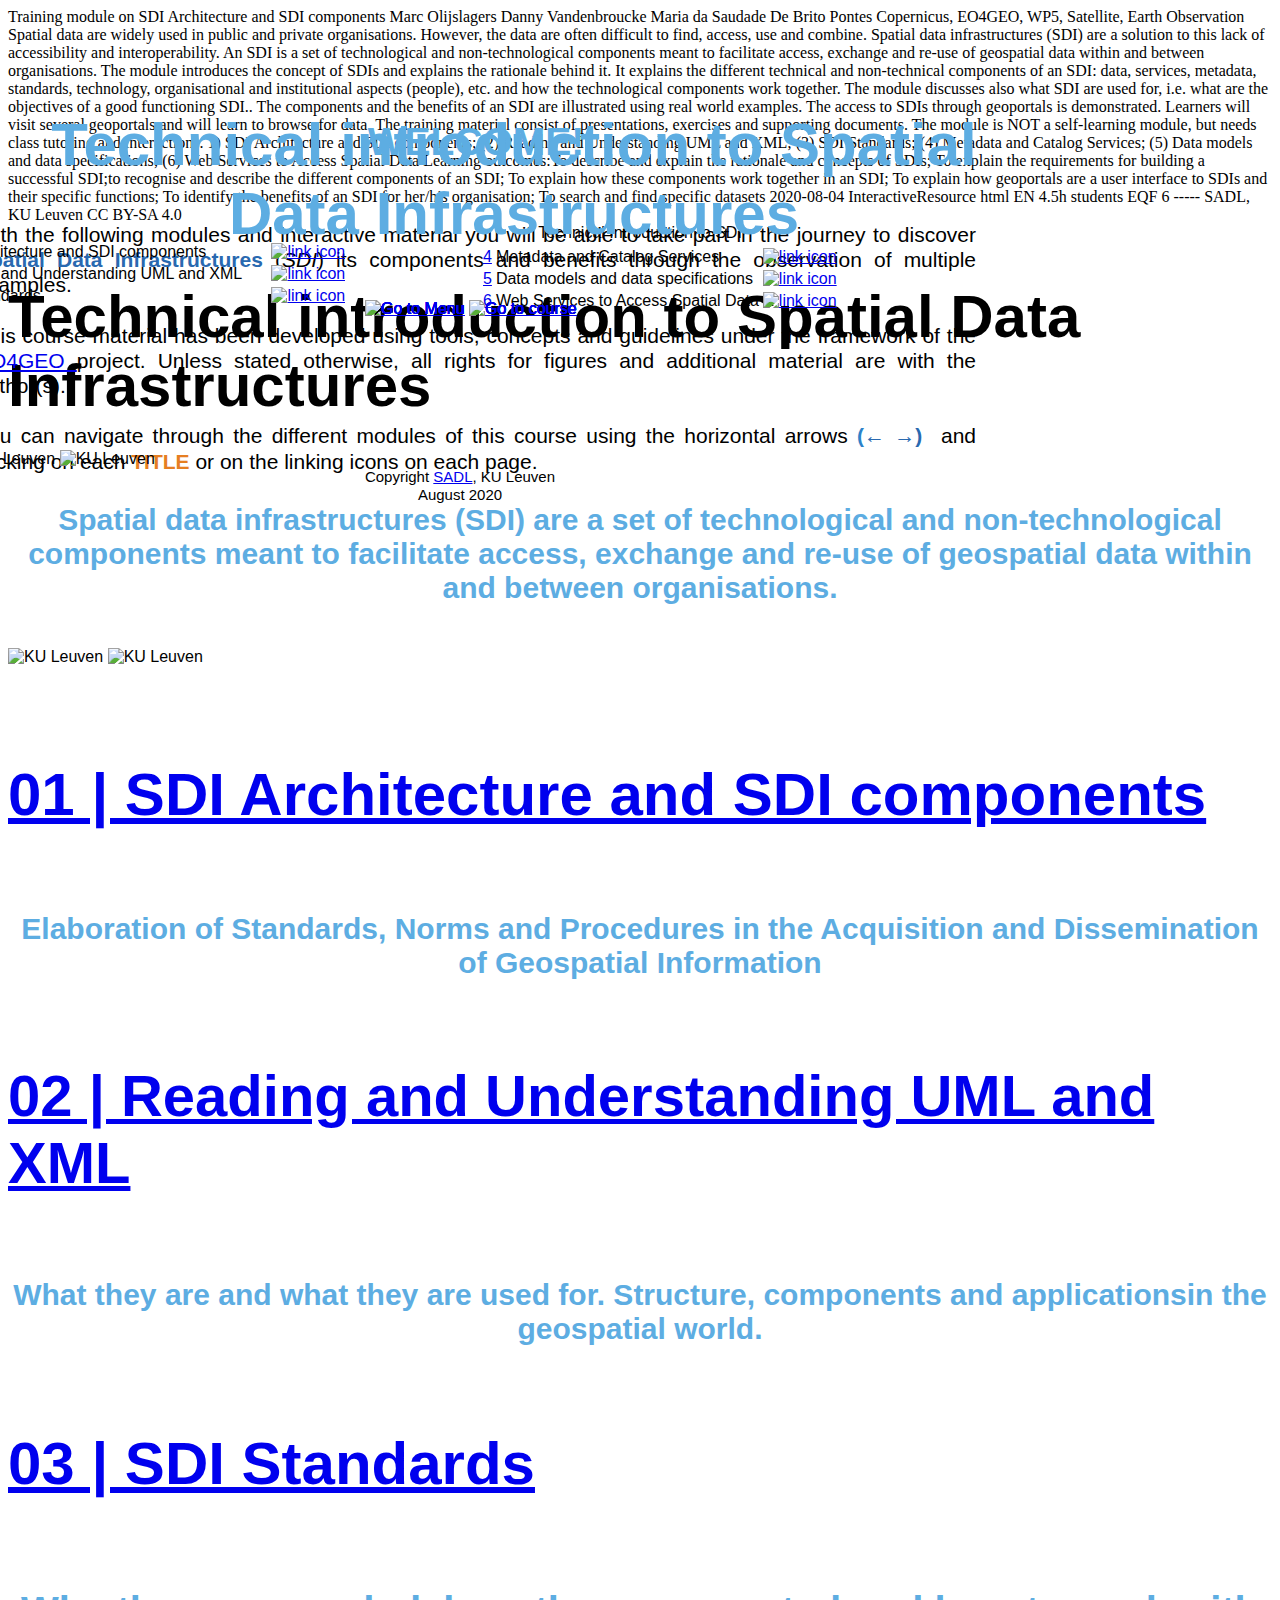
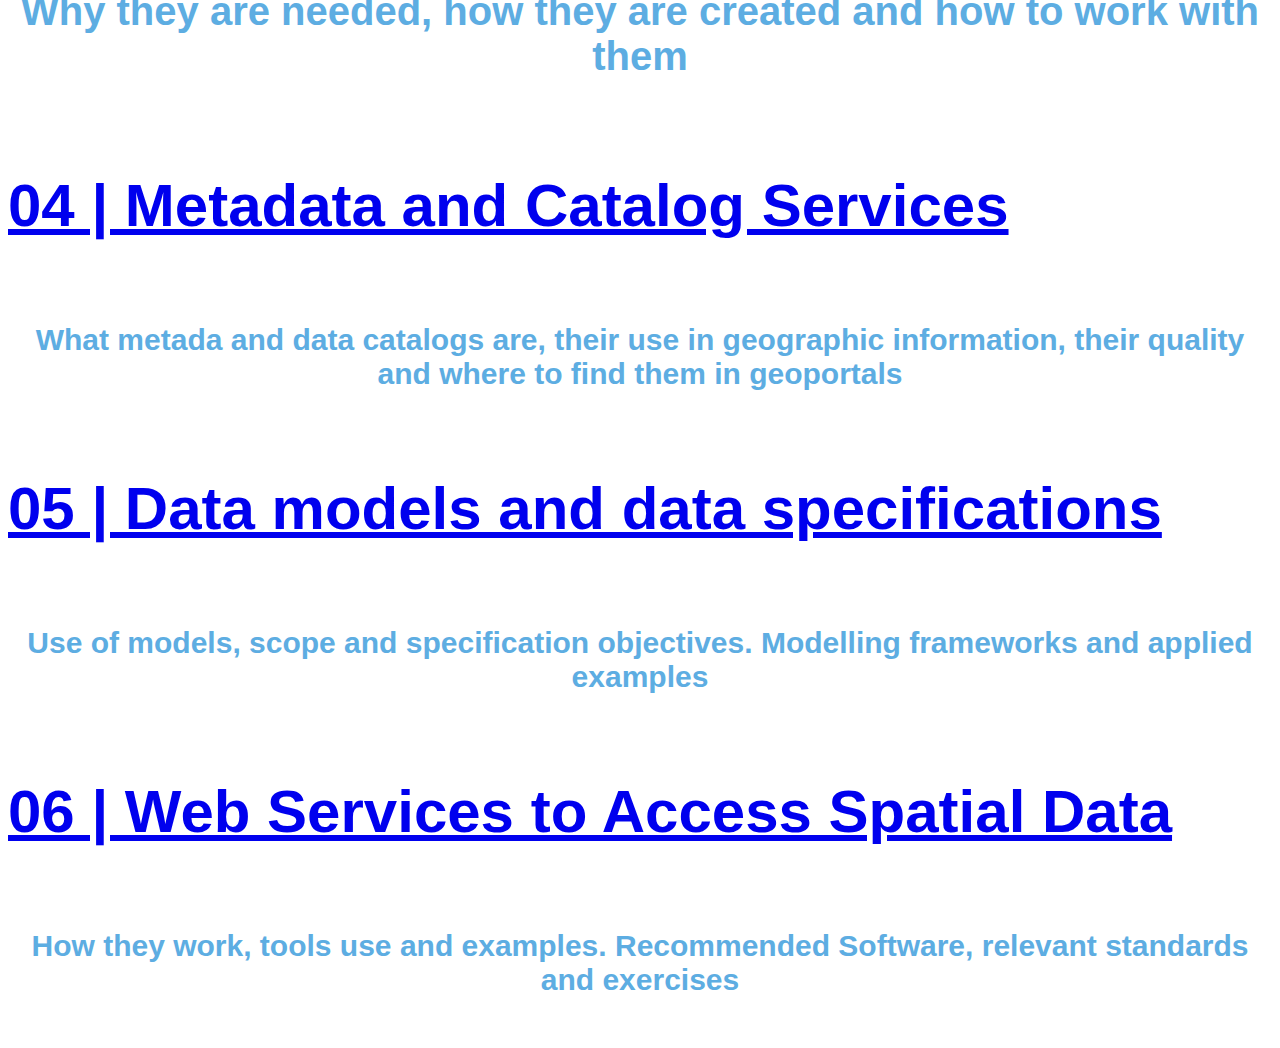
==== index.html @ d1766a46 "Update index.html" ====
<!-- 	Template Authors: Stefan Lang, Eva Missoni - PLUS 
		Template Creation Date: March-June 2020 
		
		IMPORTANT NOTICES FOR USERS/AUTHORS: 
		SECTIONS TO BE EDITED BY AUTHORS ARE INDICATED AS FOLLOWS:  <!-- AUTHORS: DEFINE ... --> 
<!--	THE COMMANDS <section> and </section>  EMBRACE THE CONTENT FOR EACH SINGLE SLIDE.
		ALTERNATIVELY, YOU CAN USE MARKDOWN NOTATION TO CREATE YOUR SLIDES. More information: https://github.com/webpro/reveal-md 
		-->
		
		
<!doctype html>
<html prefix="eo4geo: http://bok.eo4geo.eu/" prefix="dc: http://purl.org/dc/terms/" lang="en" >

	<head>
		<meta charset="utf-8">
		 
		<title>Technical Introduction to Spatial Data Infrastructures (SDI)</title>
		<span property="dc:title">Training module on SDI Architecture and SDI components </span>
		<span property="dc:creator">Marc Olijslagers</span>
		<span property="dc:creator">Danny Vandenbroucke</span>
		<span property="dc:creator">Maria da Saudade De Brito Pontes</span>
		<span property="dc:subject">Copernicus, EO4GEO, WP5, Satellite, Earth Observation </span>
		<span property="dc:abstract">
			Spatial data are widely used in public and private organisations. However, the data are often difficult to find, access, use and combine. Spatial data infrastructures (SDI) are a solution to this lack of accessibility and interoperability. An SDI is a set of technological and non-technological components meant to facilitate access, exchange and re-use of geospatial data within and between organisations.
			The module introduces the concept of SDIs and explains the rationale behind it. It explains the  different technical and non-technical components of an SDI: data, services, metadata, standards, technology, organisational and institutional aspects (people), etc. and how the technological components work together. The module discusses also what SDI are used for, i.e. what are the objectives of a good functioning SDI.. The components and the benefits of an SDI are illustrated using real world examples. The access to SDIs through geoportals is demonstrated. Learners will visit several geoportals and will learn to browse for data.
			The training material consist of presentations, exercises and supporting documents. The module is NOT a self-learning module, but needs class tutoring and interactions. </span>
		<span property="dc:tableOfContents">1) SDI Architecture and SDI components; (2) Reading and Understanding UML and XML; (3) SDI Standards; (4) Metadata and Catalog Services; (5) Data models and data specifications; (6) Web Services to Access Spatial Data </span>
		<span property="dc:description">Learning outcomes:To describe and explain the rationale and concepts of SDIs; To explain the requirements for building a successful SDI;to recognise and describe the different components of an SDI; To explain how these components work together in an SDI; To explain how geoportals are a user interface to SDIs and their specific functions; To identify the benefits of an SDI for her/his organisation; To search and find specific datasets </span>
		<span property="dc:contributor"> </span>
		<span property="dc:created">2020-08-04</span>
		<span property="dc:type">InteractiveResource</span>
		<span property="dc:format">html</span>
		<span property="dc:language">EN</span>
		<span property="dc:SizeOrDuration">4.5h</span>
		<span property="dc:audience">students</span>
		<span property="dc:educationLevel">EQF 6</span>
		<span property="dc:source">-----</span>
		<span property="dc:rightsHolder">SADL, KU Leuven</span>
		<span property="dc:license">CC BY-SA 4.0</span>
		
		<meta property="dc:relation" content="eo4geo:TA7-5-1" />
		<meta property="dc:relation" content="eo4geo:TA7-5-2" />
		<meta property="dc:relation" content="eo4geo:GS3" />
		<meta property="dc:relation" content="eo4geo:DM1" />
		<meta property="dc:relation" content="eo4geo:DM1-7" />
		<meta property="dc:relation" content="eo4geo:DM1-8" />
		<meta property="dc:relation" content="eo4geo:DM2" />
		<meta property="dc:relation" content="eo4geo:WB1" />
		<meta property="dc:relation" content="eo4geo:WB1-1" />
		<meta property="dc:relation" content="eo4geo:OI3b" />
		<meta property="dc:relation" content="eo4geo:OI4-1" />
		
		<link rel="stylesheet" href="internal_restricted/v1.0/css/reveal.css">
		<!-- CHOOSE BETWEEN 2 EO4GEO TEMPLATE THEMES:-->
		<link rel="stylesheet" href="internal_restricted/v1.0/css/theme/eo4geo.css" id="theme"> <!-- white background design --> 
		<!--link rel="stylesheet" href="internal_restricted/v1.0/plugin/markdown/css/theme/simplemenu.css"><!-- anthrazit background design --> 
		<!-- EO4GEO FONT ROBOTO SLAB -->
		<link href='https://fonts.googleapis.com/css?family=Roboto Slab' rel='stylesheet'> 
		<link rel="stylesheet" href="partnerLogo.css" id="theme"> 
		<link rel="stylesheet" href="customer_content/css/eo4geo_override.css" id="theme">

    <base target="_blank"> <!-- All links in the presentation are opened in a seperate tab"-->
 
	</head>

	<body>
		  
		<div class="reveal" >
		
			 <!-- FORMATTING FOR HEADER -->
			
					
				 <div class = "eo4geologo" style="width: 11%;height : 11%" ></div>	
			
				 <div class = "partnerlogo" style="width: 15%;height : 11%" ></div>		
				 <div  class = "presentation_title" style=" text-align: center " > Technical Introduction to SDI 
				</div>	<!--The title of the presentation appears on each slide-->
				 

			<!-- AUTHORS: DEFINE METADATA FOR WHOLE SLIDESET HERE: (Dublin Core Metadata format, complemented by BoK-Concepts) >
				@prefix dc: <http://purl.org/dc/terms/>.
				@prefix eo4geo: <http://bok.eo4geo.eu/>.
				<>  	dc:title "Training module on SDI Architecture and SDI components";
					dc:creator "-----";
					dc:subject "Copernicus, EO4GEO, WP5, Satellite, Earth Observation";
					dc:abstract "Spatial data are widely used in public and private organisations. However, the data are often difficult to find, access, use and combine. Spatial data infrastructures (SDI) are a solution to this lack of accessibility and interoperability. An SDI is a set of technological and non-technological components meant to facilitate access, exchange and re-use of geospatial data within and between organisations.
					The module introduces the concept of SDIs and explains the rationale behind it. It explains the  different technical and non-technical components of an SDI: data, services, metadata, standards, technology, organisational and institutional aspects (people), etc. and how the technological components work together. The module discusses also what SDI are used for, i.e. what are the objectives of a good functioning SDI.. The components and the benefits of an SDI are illustrated using real world examples. The access to SDIs through geoportals is demonstrated. Learners will visit several geoportals and will learn to browse for data.
					The training material consist of presentations, exercises and supporting documents. The module is NOT a self-learning module, but needs class tutoring and interactions.";
					dc:tableOfContents "(1) Geospatial data and their widespread use; (2) What is a Spatial Data Infrastructure and what is it used for?; (3) 3.	A typical architecture of an SDI: different tiers; (4) What is required to build an SDI; (5) What are the 5 key components of an SDI, a short description of each component and how they work together; (6) Examples of SDIs and how to access them through a geoportal ; (7) Exercises: search for datasets and explore their characteristics (through the metadata);";
					dc:description "Learning outcomes:To describe and explain the rationale and concepts of SDIs; To explain the requirements for building a successful SDI;to recognise and describe the different components of an SDI; To explain how these components work together in an SDI; To explain how geoportals are a user interface to SDIs and their specific functions; To identify the benefits of an SDI for her/his organisation; To search and find specific datasets";
					dc:contributor "------";
					dc:created "2020-08-04";
					dc:type "InteractiveResource";
					dc:format "html";
					dc:language "EN"; 
					dc:SizeOrDuration "4.5h"
					dc:audience "students";
					dc:educationLevel "EQF 6";
					dc:source "-----"";
					dc:rightsHolder "SADL, KU Leuven";
					dc:license "CC BY-SA 4.0";
					dc:relation eo4geo:TA7-5-1;
					dc:relation eo4geo:TA7-5-2;
					dc:relation eo4geo:GS3 .	
								-->


			<div class="slides">
				
			
			<section >
					
					<h1 style="font-size:60px">Technical introduction to Spatial Data Infrastructures </h1><br>
					<h2 style="font-size:30px"> Spatial  data  infrastructures (SDI) are a set of technological and non-technological components meant to facilitate access, exchange and re-use of geospatial data within and between organisations.</h2><br> 
					<img width="300" height="100" data-src="https://eo4geo.sbg.ac.at/KULeuven/resources/template_WhatCopernicus/KULEUVEN_SADL_CMYK_LOGO.png" alt="KU Leuven" align=center-left>
					<img width="100" height="100" data-src="https://eo4geo.sbg.ac.at/KULeuven/resources/template_WhatCopernicus/logo_versie3.bmp" alt="KU Leuven" align=center-right>

			</section>
				

			<section>
				
				<div class="ppt-txt" style="position: absolute; top: 80px; left: -40px; height: 400px; width: 1000px">
				<h2>WELCOME! </h2> 
						<p style="font-size:21px; text-align:justify;"><br>With the following modules and interactive material you will be able to take part in the journey to discover  <strong><span style="color: rgb(41, 105, 176);">Spatial Data Infrastructures</span></strong> (<em>SDI</em>) its components and benefits through the observation of multiple examples.<br><br>
						This course material has been developed using tools, concepts and guidelines under the framework of the <a href="http://www.eo4geo.eu/">EO4GEO </a> project. Unless stated otherwise, all rights for figures and additional material are with the author(s).<br><br>
						You can navigate through the different modules of this course using the horizontal arrows <span style="color: rgb(44, 130, 201);"><strong>(</strong></span><span style="color: rgb(41, 105, 176);"><strong>&larr; &rarr;)</strong>&nbsp;</span> and clicking on each <span style="color: rgb(230, 126, 34);"><b>TITLE</b></span> or on the linking icons on each page.</p>	
				</div>
				<div class="all-div" style="position: absolute; top: 450px; left: -40px; height: 100px; width: 1000px">
					<img  height="70" data-src="https://eo4geo.sbg.ac.at/KULeuven/resources/template_WhatCopernicus/KULEUVEN_SADL_CMYK_LOGO.png" alt="KU Leuven" align=center-left>
						<img  height="70" data-src="https://eo4geo.sbg.ac.at/KULeuven/resources/template_WhatCopernicus/logo_versie3.bmp" alt="KU Leuven" align=center-right>
					<p style="font-size:15px; text-align:center;">Copyright <a href="http://sadl.kuleuven.be/">SADL</a>, KU Leuven<br>
					August 2020</p>
				</div>
			</section>
			</section>
			<section id="intro1">
				<div class="ppt-h2" style="position: absolute; top: 60px; left: 0px; height: 58px;  width: 1028px">
					   <h2 style="font-size:60px">Technical introduction to Spatial Data Infrastructures </h2>
					</div><br><br><br>
					<div class="all-div" style="position: absolute; top: 220px; left: -80px; height: 400px; width: 400px">
					<table width="500px">
						<br>
						<tr></tr>
						<tr><td><a href="#01.1" target="_self">1</a></td><td>SDI Architecture and SDI components</td><td width="30%">
							<a href="index_01_Lecture_General_Introduction_SDI.html">
								<img height="30px" data-src="https://eo4geo.sbg.ac.at/KULeuven/resources/template_WhatCopernicus/image4689.png" class="plain" alt="link icon">	
							</a></td></tr>
						<tr><td><a href="#01.2" target="_self">2</a></td><td>Reading and Understanding UML and XML</td><td width="30%">
							<a href="index_02_Lecture UML and XML.html">
								<img height="30px" data-src="https://eo4geo.sbg.ac.at/KULeuven/resources/template_WhatCopernicus/image4689.png" class="plain" alt="link icon">
							</a></td></tr>
						<tr><td><a href="#01.3" target="_self">3</a></td><td>SDI Standards</td><td width="30%">
							<a href="index_03_Lecture Overview of SDI standards.html">
								<img height="30px" data-src="https://eo4geo.sbg.ac.at/KULeuven/resources/template_WhatCopernicus/image4689.png" class="plain" alt="link icon">
							</a>	</td></tr>
						</table>
					</div>
						<div div class="all-div" style="position: absolute; top: 245px; left: 480px; height: 400px; width: 500px">
						<table>
						<tr><td><a href="#slide29">4</a></td><td>Metadata and Catalog Services</td><td width="30%">	
							<a href="index_04_Lecture_Metadata_and_catalogue_services.html"> 
								<img height="30px" data-src="https://eo4geo.sbg.ac.at/KULeuven/resources/template_WhatCopernicus/image4689.png" class="plain" alt="link icon">	
							</a></td></tr>
						<tr><td><a href="#slide29">5</a></td><td>Data models and data specifications</td>
						<td width="30%">
							<a href="index_05_Lecture_Data_models_and_data_specifications.html">
								<img height="30px" data-src="https://eo4geo.sbg.ac.at/KULeuven/resources/template_WhatCopernicus/image4689.png" class="plain" alt="link icon">	
							</a> </td></tr>
						<tr><td><a href="#slide29">6</a></td><td>Web Services to Access Spatial Data</td>
						<td width="30%">
							<a href="index_06_Lecture_Web_services.html">
								<img height="30px" data-src="https://eo4geo.sbg.ac.at/KULeuven/resources/template_WhatCopernicus/image4689.png" class="plain" alt="link icon">	
							</a> </td></tr>
					</table>
					<div>
	
			</section>





			<section id="01.1">									
				<section >
					<a href="index_01_Lecture_General_Introduction_SDI.html"><h1 style="font-size:60px">01 | SDI Architecture and SDI components</h1></a><br>
					<h2 style="font-size:30px"> Elaboration of Standards, Norms and Procedures in the Acquisition and Dissemination of Geospatial Information </h2><br>
					<div class="img-icons" style="position: absolute; top: 300px; left: 365px; height: 80px; width: 250px">
						<a href="#intro1" target="_self"><img class="plain" data-src="https://eo4geo.sbg.ac.at/KULeuven/resources/template_WhatCopernicus/Home_Menu.png" alt="Go to Menu" align=center-right></a>
						<a href="index_01_Lecture_General_Introduction_SDI.html"><img  class="plain" data-src="https://eo4geo.sbg.ac.at/KULeuven/resources/template_WhatCopernicus/GO_To_Course.png" alt="Go to course" align=center-right></a>
					</div>
				</section>
			</section>

			<section >
				<section id="01.2">
					<a href="index_02_Lecture UML and XML.html"><h1 style="font-size:58px">02 | Reading and Understanding UML and XML</h1></a><br>
					<h2 style="font-size:30px"> What they are and what they are used for. Structure, components and applicationsin the geospatial world. </h2><br>
					<div class="img-icons" style="position: absolute; top: 300px; left: 365px; height: 80px; width: 250px">
						<a href="#intro1" target="_self"><img class="plain" data-src="https://eo4geo.sbg.ac.at/KULeuven/resources/template_WhatCopernicus/Home_Menu.png" alt="Go to Menu" align=center-right></a>
						<a href="index_02_Lecture UML and XML.html"><img  class="plain" data-src="https://eo4geo.sbg.ac.at/KULeuven/resources/template_WhatCopernicus/GO_To_Course.png" alt="Go to course" align=center-right></a>
					</div>
				</section>			
			</section>

			<section>
				<section id="01.3">
					<a href="index_03_Lecture Overview of SDI standards.html"><h1 style="font-size:60px">03 | SDI Standards</h1></a><br>
					<h2 style="font-size:40px"> Why they are needed, how they are created and how to work with them</h2><br>
					<div class="img-icons" style="position: absolute; top: 300px; left: 365px; height: 80px; width: 250px">
						<a href="#intro1" target="_self"><img class="plain" data-src="https://eo4geo.sbg.ac.at/KULeuven/resources/template_WhatCopernicus/Home_Menu.png" alt="Go to Menu" align=center-right></a>
						<a href="index_03_Lecture Overview of SDI standards.html"><img  class="plain" data-src="https://eo4geo.sbg.ac.at/KULeuven/resources/template_WhatCopernicus/GO_To_Course.png" alt="Go to course" align=center-right></a>
					</div>
				</section>

			</section>
			<section>
				<section id="01.4">
					<a href="index_04_Lecture_Metadata_and_catalogue_services.html"><h1 style="font-size:60px">04 | Metadata and Catalog Services </h1></a><br>
					<h2 style="font-size:30px"> What metada and data catalogs are, their use in geographic information, their quality and where to find them in geoportals</h2><br>
					<div class="img-icons" style="position: absolute; top: 300px; left: 365px; height: 80px; width: 250px">
						<a href="#intro1" target="_self"><img class="plain" data-src="https://eo4geo.sbg.ac.at/KULeuven/resources/template_WhatCopernicus/Home_Menu.png" alt="Go to Menu" align=center-right></a>
						<a href="index_04_Lecture_Metadata_and_catalogue_services.html"><img  class="plain" data-src="https://eo4geo.sbg.ac.at/KULeuven/resources/template_WhatCopernicus/GO_To_Course.png" alt="Go to course" align=center-right></a>
					</div>
				</section>
			</section>
			<section>
				<section id="01.5">
					<a href="index_05_Lecture_Data_models_and_data_specifications.html"><h1 style="font-size:60px">05 | Data models and data specifications</h1></a><br>
					<h2 style="font-size:30px">Use of models, scope and specification objectives. Modelling frameworks and applied examples</h2><br>
					<div class="img-icons" style="position: absolute; top: 300px; left: 365px; height: 80px; width: 250px">
						<a href="#intro1" target="_self"><img class="plain" data-src="https://eo4geo.sbg.ac.at/KULeuven/resources/template_WhatCopernicus/Home_Menu.png" alt="Go to Menu" align=center-right></a>
						<a href="index_05_Lecture_Data_models_and_data_specifications.html"><img  class="plain" data-src="https://eo4geo.sbg.ac.at/KULeuven/resources/template_WhatCopernicus/GO_To_Course.png" alt="Go to course" align=center-right></a>
					</div>
				</section>
			</section>
			<section>
					<section id="01.6">
					<a href="index_06_Lecture_Web_services.html"><h1 style="font-size:60px">06 | Web Services to Access Spatial Data</h1></a><br>
					<h2 style="font-size:30px">How they work, tools use and examples. Recommended Software, relevant standards and exercises</h2><br>
					<div class="img-icons" style="position: absolute; top: 300px; left: 365px; height: 80px; width: 250px">
						<a href="#intro1" target="_self"><img class="plain" data-src="https://eo4geo.sbg.ac.at/KULeuven/resources/template_WhatCopernicus/Home_Menu.png" alt="Go to Menu" align=center-right></a>
						<a href="index_04_Lecture_Metadata_and_catalogue_services.html"><img  class="plain" data-src="https://eo4geo.sbg.ac.at/KULeuven/resources/template_WhatCopernicus/GO_To_Course.png" alt="Go to course" align=center-right></a>
					</div>
				</section>
			</section>
			

				
			</div>

		<script src="internal_restricted/v1.0/js/reveal.js"></script>

		<script>

			Reveal.initialize({
				controls: true,
				progress: true,
				history: true,
				center: true,

				// Optional libraries used to extend on reveal.js
				dependencies: [
					{ src: './internal_restricted/v1.0/plugin/markdown/marked.js', condition: function() { return !!document.querySelector( '[data-markdown]' ); } },
                    { src: './internal_restricted/v1.0/plugin/markdown/markdown.js', condition: function() { return !!document.querySelector( '[data-markdown]' ); } },
                    { src: './internal_restricted/v1.0/plugin/highlight/highlight.js', async: true, callback: function() { hljs.initHighlightingOnLoad(); } },
					{ src: './internal_restricted/v1.0/plugin/notes/notes.js' },{ src: 'socket.io/socket.io.js', async: true },
					{ src: './internal_restricted/v1.0/plugin/notes-server/client.js', async: true }
					
				]
			});

		</script>
		
		<!-- rauslöschen?? -->
		<script>Reveal.initialize({
			simplemenu: {
				menuselector: '.menu a'
			},
			dependencies: [
				{ src: './internal_restricted/v1.0/plugin/markdown/assets/js/revealjs/plugin/simplemenu/simplemenu.js', async: false } 
			]
			});
		</script>

	</body>
</html>
---- customer_content/css/eo4geo_override.css ----
/**
 * eo4geo theme for reveal.js. (...\eo4geo_reveal_template\css\theme)
 *
 * By Hakim El Hattab, http://hakim.se
 * adapted by: University of Salzburg, 2020
 */
 /*import font:*/
 
 
body:after {
content: url(../images/eo4geocourses_logo.png);
position: fixed;
bottom: 3.5em;
left: 3.5em;
box-shadow: 5px 5px 10px #000; }

.reveal {
/*	color: black; */
	font-family: Arial;
/*	font-size: 30.3px; */
	text-align: left;}

.reveal h2{
	font-family: Arial;
	font-size: 39px;
    font-weight: bold;
	text-align: center;
    vertical-align: middle;
    color: rgb(93,173,226);}

.reveal p {
    margin: 0px ;
	text-align: left;
    line-height: 1.2; }

.reveal div.ppt-h2{
	/*padding-left: 16px;
	padding-right: 16px;
	padding-top: 8px; */
    vertical-align: middle;
    /* border:2px solid Orange;*/}

.reveal div.ppt-txt{
	text-align: left;
	padding-left: 16px;
	padding-right: 16px;
	padding-top: 8px;
    /* border:2px solid Red;*/
	}
.reveal div.img-div{
    border:/* 2px solid Green; */ 
	}

.reveal section img.ppt-img {
  margin: 0px;
  border-style: none;
  background: none;
  box-shadow: none;
  max-width: 100%; 
  max-height:100%;
  display: block;
  }
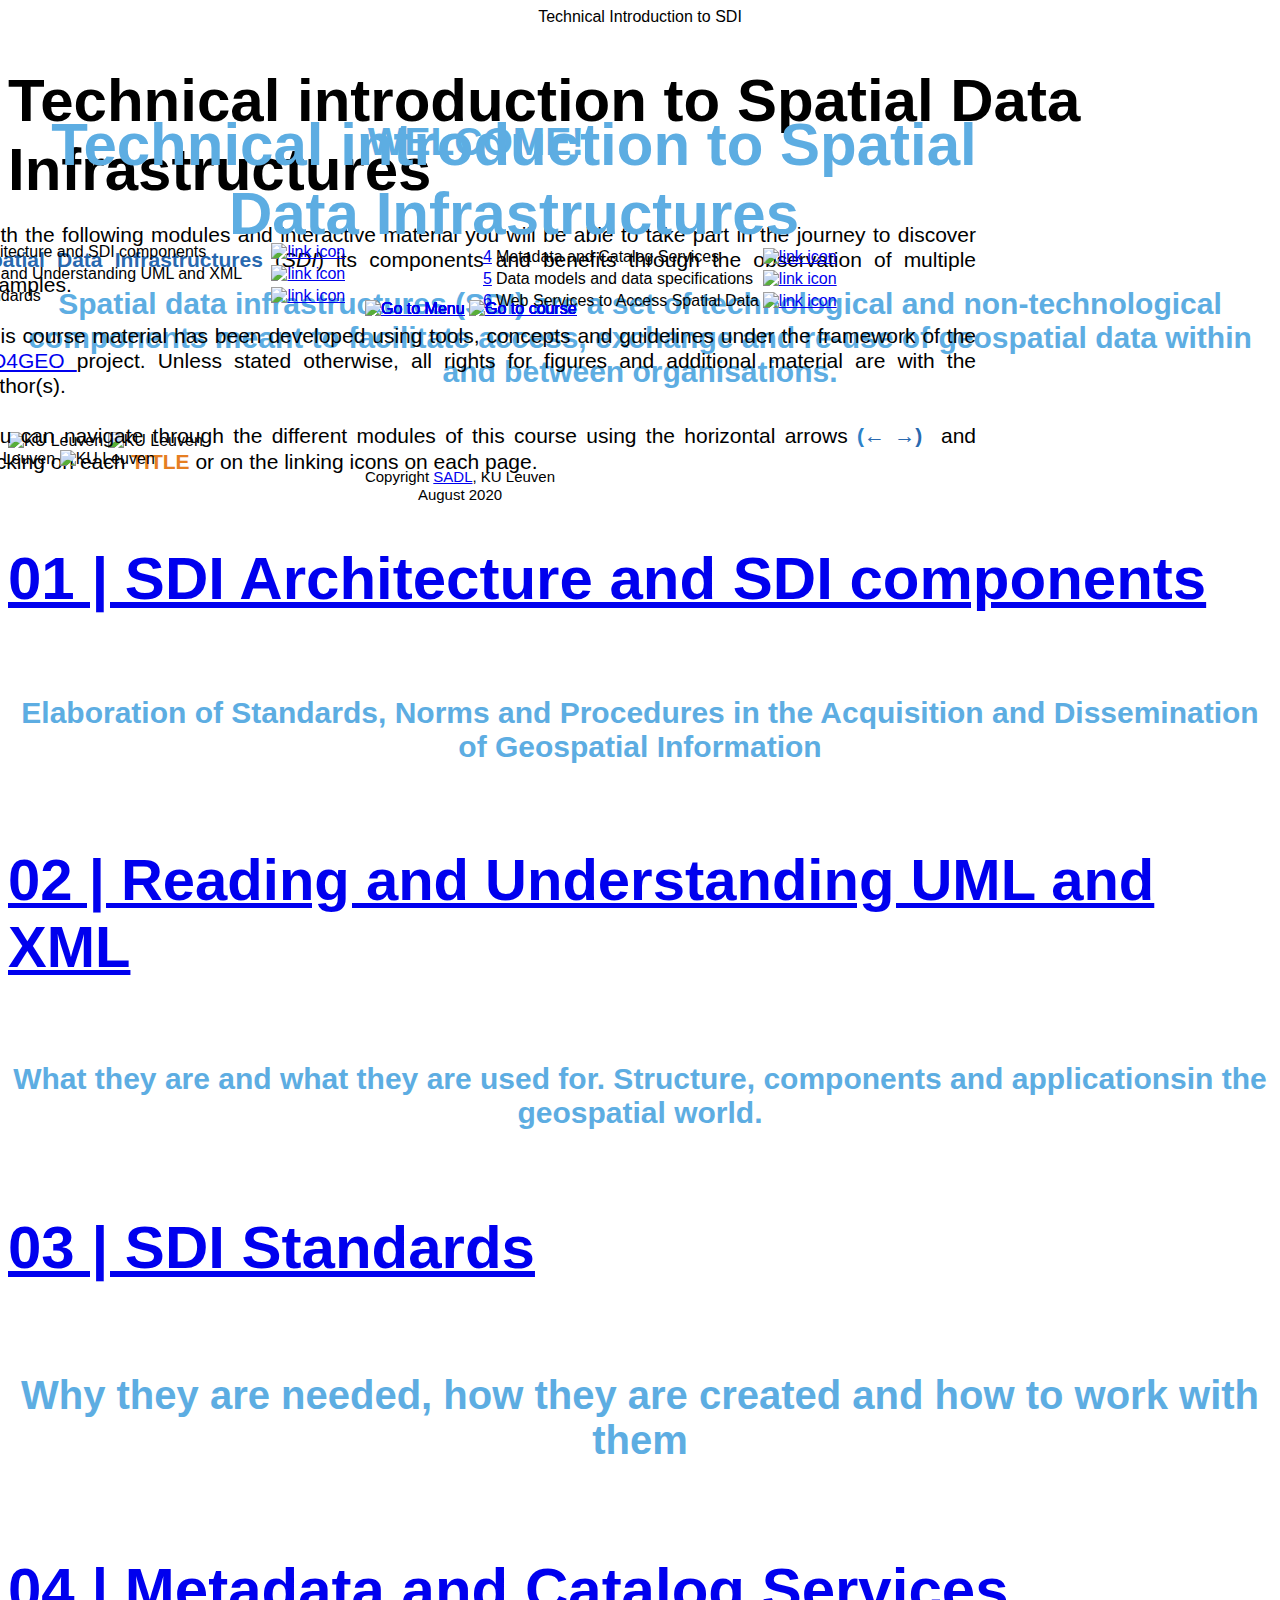
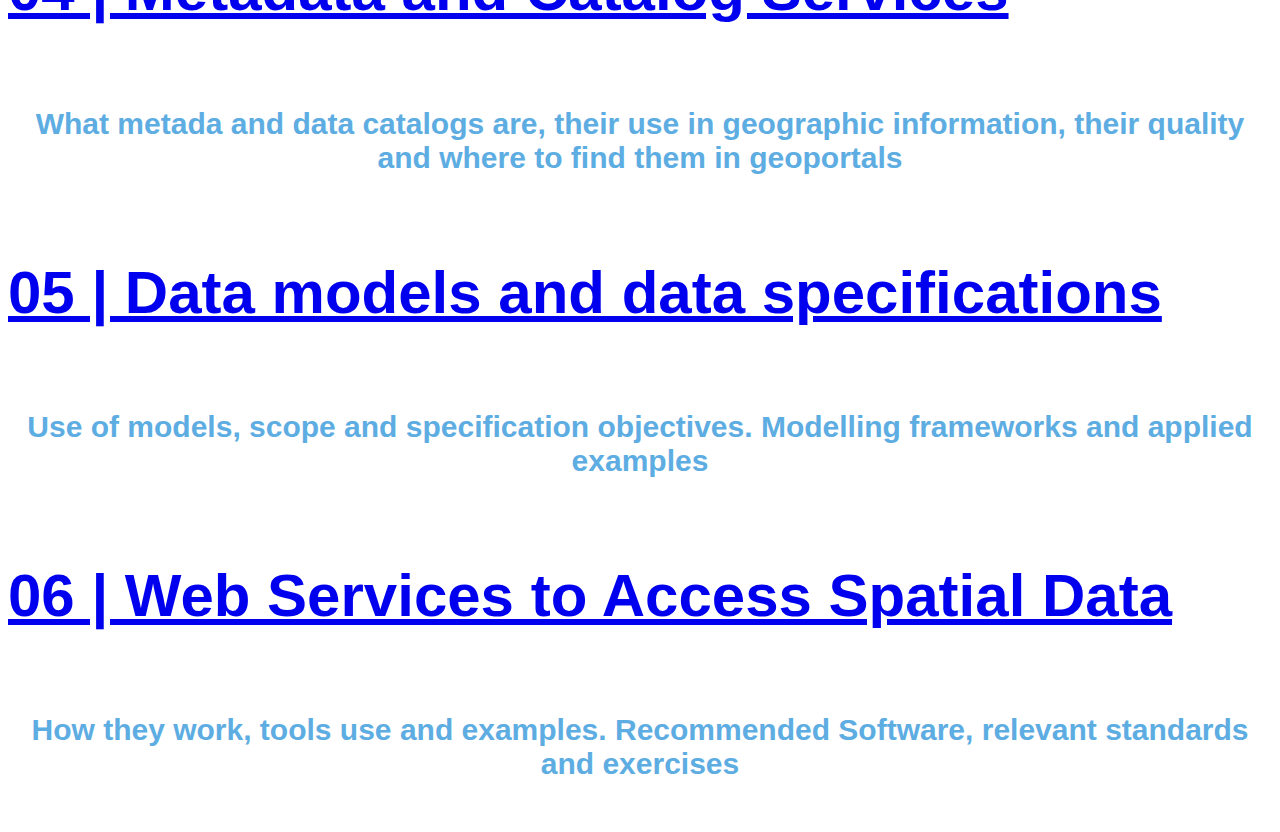
==== commit 0f2cf7eb: "Update index.html" ====
--- a/index.html
+++ b/index.html
@@ -1,287 +1,300 @@
-<!-- 	Template Authors: Stefan Lang, Eva Missoni - PLUS 
-		Template Creation Date: March-June 2020 
-		
-		IMPORTANT NOTICES FOR USERS/AUTHORS: 
-		SECTIONS TO BE EDITED BY AUTHORS ARE INDICATED AS FOLLOWS:  <!-- AUTHORS: DEFINE ... --> 
-<!--	THE COMMANDS <section> and </section>  EMBRACE THE CONTENT FOR EACH SINGLE SLIDE.
-		ALTERNATIVELY, YOU CAN USE MARKDOWN NOTATION TO CREATE YOUR SLIDES. More information: https://github.com/webpro/reveal-md 
-		-->
-		
-		
-<!doctype html>
-<html prefix="eo4geo: http://bok.eo4geo.eu/" prefix="dc: http://purl.org/dc/terms/" lang="en" >
-
-	<head>
-		<meta charset="utf-8">
-		 
-		<title>Technical Introduction to Spatial Data Infrastructures (SDI)</title>
-		<span property="dc:title">Training module on SDI Architecture and SDI components </span>
-		<span property="dc:creator">Marc Olijslagers</span>
-		<span property="dc:creator">Danny Vandenbroucke</span>
-		<span property="dc:creator">Maria da Saudade De Brito Pontes</span>
-		<span property="dc:subject">Copernicus, EO4GEO, WP5, Satellite, Earth Observation </span>
-		<span property="dc:abstract">
-			Spatial data are widely used in public and private organisations. However, the data are often difficult to find, access, use and combine. Spatial data infrastructures (SDI) are a solution to this lack of accessibility and interoperability. An SDI is a set of technological and non-technological components meant to facilitate access, exchange and re-use of geospatial data within and between organisations.
-			The module introduces the concept of SDIs and explains the rationale behind it. It explains the  different technical and non-technical components of an SDI: data, services, metadata, standards, technology, organisational and institutional aspects (people), etc. and how the technological components work together. The module discusses also what SDI are used for, i.e. what are the objectives of a good functioning SDI.. The components and the benefits of an SDI are illustrated using real world examples. The access to SDIs through geoportals is demonstrated. Learners will visit several geoportals and will learn to browse for data.
-			The training material consist of presentations, exercises and supporting documents. The module is NOT a self-learning module, but needs class tutoring and interactions. </span>
-		<span property="dc:tableOfContents">1) SDI Architecture and SDI components; (2) Reading and Understanding UML and XML; (3) SDI Standards; (4) Metadata and Catalog Services; (5) Data models and data specifications; (6) Web Services to Access Spatial Data </span>
-		<span property="dc:description">Learning outcomes:To describe and explain the rationale and concepts of SDIs; To explain the requirements for building a successful SDI;to recognise and describe the different components of an SDI; To explain how these components work together in an SDI; To explain how geoportals are a user interface to SDIs and their specific functions; To identify the benefits of an SDI for her/his organisation; To search and find specific datasets </span>
-		<span property="dc:contributor"> </span>
-		<span property="dc:created">2020-08-04</span>
-		<span property="dc:type">InteractiveResource</span>
-		<span property="dc:format">html</span>
-		<span property="dc:language">EN</span>
-		<span property="dc:SizeOrDuration">4.5h</span>
-		<span property="dc:audience">students</span>
-		<span property="dc:educationLevel">EQF 6</span>
-		<span property="dc:source">-----</span>
-		<span property="dc:rightsHolder">SADL, KU Leuven</span>
-		<span property="dc:license">CC BY-SA 4.0</span>
-		
-		<meta property="dc:relation" content="eo4geo:TA7-5-1" />
-		<meta property="dc:relation" content="eo4geo:TA7-5-2" />
-		<meta property="dc:relation" content="eo4geo:GS3" />
-		<meta property="dc:relation" content="eo4geo:DM1" />
-		<meta property="dc:relation" content="eo4geo:DM1-7" />
-		<meta property="dc:relation" content="eo4geo:DM1-8" />
-		<meta property="dc:relation" content="eo4geo:DM2" />
-		<meta property="dc:relation" content="eo4geo:WB1" />
-		<meta property="dc:relation" content="eo4geo:WB1-1" />
-		<meta property="dc:relation" content="eo4geo:OI3b" />
-		<meta property="dc:relation" content="eo4geo:OI4-1" />
-		
-		<link rel="stylesheet" href="internal_restricted/v1.0/css/reveal.css">
-		<!-- CHOOSE BETWEEN 2 EO4GEO TEMPLATE THEMES:-->
-		<link rel="stylesheet" href="internal_restricted/v1.0/css/theme/eo4geo.css" id="theme"> <!-- white background design --> 
-		<!--link rel="stylesheet" href="internal_restricted/v1.0/plugin/markdown/css/theme/simplemenu.css"><!-- anthrazit background design --> 
-		<!-- EO4GEO FONT ROBOTO SLAB -->
-		<link href='https://fonts.googleapis.com/css?family=Roboto Slab' rel='stylesheet'> 
-		<link rel="stylesheet" href="partnerLogo.css" id="theme"> 
-		<link rel="stylesheet" href="customer_content/css/eo4geo_override.css" id="theme">
-
-    <base target="_blank"> <!-- All links in the presentation are opened in a seperate tab"-->
- 
-	</head>
-
-	<body>
-		  
-		<div class="reveal" >
-		
-			 <!-- FORMATTING FOR HEADER -->
-			
-					
-				 <div class = "eo4geologo" style="width: 11%;height : 11%" ></div>	
-			
-				 <div class = "partnerlogo" style="width: 15%;height : 11%" ></div>		
-				 <div  class = "presentation_title" style=" text-align: center " > Technical Introduction to SDI 
-				</div>	<!--The title of the presentation appears on each slide-->
-				 
-
-			<!-- AUTHORS: DEFINE METADATA FOR WHOLE SLIDESET HERE: (Dublin Core Metadata format, complemented by BoK-Concepts) >
-				@prefix dc: <http://purl.org/dc/terms/>.
-				@prefix eo4geo: <http://bok.eo4geo.eu/>.
-				<>  	dc:title "Training module on SDI Architecture and SDI components";
-					dc:creator "-----";
-					dc:subject "Copernicus, EO4GEO, WP5, Satellite, Earth Observation";
-					dc:abstract "Spatial data are widely used in public and private organisations. However, the data are often difficult to find, access, use and combine. Spatial data infrastructures (SDI) are a solution to this lack of accessibility and interoperability. An SDI is a set of technological and non-technological components meant to facilitate access, exchange and re-use of geospatial data within and between organisations.
-					The module introduces the concept of SDIs and explains the rationale behind it. It explains the  different technical and non-technical components of an SDI: data, services, metadata, standards, technology, organisational and institutional aspects (people), etc. and how the technological components work together. The module discusses also what SDI are used for, i.e. what are the objectives of a good functioning SDI.. The components and the benefits of an SDI are illustrated using real world examples. The access to SDIs through geoportals is demonstrated. Learners will visit several geoportals and will learn to browse for data.
-					The training material consist of presentations, exercises and supporting documents. The module is NOT a self-learning module, but needs class tutoring and interactions.";
-					dc:tableOfContents "(1) Geospatial data and their widespread use; (2) What is a Spatial Data Infrastructure and what is it used for?; (3) 3.	A typical architecture of an SDI: different tiers; (4) What is required to build an SDI; (5) What are the 5 key components of an SDI, a short description of each component and how they work together; (6) Examples of SDIs and how to access them through a geoportal ; (7) Exercises: search for datasets and explore their characteristics (through the metadata);";
-					dc:description "Learning outcomes:To describe and explain the rationale and concepts of SDIs; To explain the requirements for building a successful SDI;to recognise and describe the different components of an SDI; To explain how these components work together in an SDI; To explain how geoportals are a user interface to SDIs and their specific functions; To identify the benefits of an SDI for her/his organisation; To search and find specific datasets";
-					dc:contributor "------";
-					dc:created "2020-08-04";
-					dc:type "InteractiveResource";
-					dc:format "html";
-					dc:language "EN"; 
-					dc:SizeOrDuration "4.5h"
-					dc:audience "students";
-					dc:educationLevel "EQF 6";
-					dc:source "-----"";
-					dc:rightsHolder "SADL, KU Leuven";
-					dc:license "CC BY-SA 4.0";
-					dc:relation eo4geo:TA7-5-1;
-					dc:relation eo4geo:TA7-5-2;
-					dc:relation eo4geo:GS3 .	
-								-->
-
-
-			<div class="slides">
-				
-			
-			<section >
-					
-					<h1 style="font-size:60px">Technical introduction to Spatial Data Infrastructures </h1><br>
-					<h2 style="font-size:30px"> Spatial  data  infrastructures (SDI) are a set of technological and non-technological components meant to facilitate access, exchange and re-use of geospatial data within and between organisations.</h2><br> 
-					<img width="300" height="100" data-src="https://eo4geo.sbg.ac.at/KULeuven/resources/template_WhatCopernicus/KULEUVEN_SADL_CMYK_LOGO.png" alt="KU Leuven" align=center-left>
-					<img width="100" height="100" data-src="https://eo4geo.sbg.ac.at/KULeuven/resources/template_WhatCopernicus/logo_versie3.bmp" alt="KU Leuven" align=center-right>
-
-			</section>
-				
-
-			<section>
-				
-				<div class="ppt-txt" style="position: absolute; top: 80px; left: -40px; height: 400px; width: 1000px">
-				<h2>WELCOME! </h2> 
-						<p style="font-size:21px; text-align:justify;"><br>With the following modules and interactive material you will be able to take part in the journey to discover  <strong><span style="color: rgb(41, 105, 176);">Spatial Data Infrastructures</span></strong> (<em>SDI</em>) its components and benefits through the observation of multiple examples.<br><br>
-						This course material has been developed using tools, concepts and guidelines under the framework of the <a href="http://www.eo4geo.eu/">EO4GEO </a> project. Unless stated otherwise, all rights for figures and additional material are with the author(s).<br><br>
-						You can navigate through the different modules of this course using the horizontal arrows <span style="color: rgb(44, 130, 201);"><strong>(</strong></span><span style="color: rgb(41, 105, 176);"><strong>&larr; &rarr;)</strong>&nbsp;</span> and clicking on each <span style="color: rgb(230, 126, 34);"><b>TITLE</b></span> or on the linking icons on each page.</p>	
-				</div>
-				<div class="all-div" style="position: absolute; top: 450px; left: -40px; height: 100px; width: 1000px">
-					<img  height="70" data-src="https://eo4geo.sbg.ac.at/KULeuven/resources/template_WhatCopernicus/KULEUVEN_SADL_CMYK_LOGO.png" alt="KU Leuven" align=center-left>
-						<img  height="70" data-src="https://eo4geo.sbg.ac.at/KULeuven/resources/template_WhatCopernicus/logo_versie3.bmp" alt="KU Leuven" align=center-right>
-					<p style="font-size:15px; text-align:center;">Copyright <a href="http://sadl.kuleuven.be/">SADL</a>, KU Leuven<br>
-					August 2020</p>
-				</div>
-			</section>
-			</section>
-			<section id="intro1">
-				<div class="ppt-h2" style="position: absolute; top: 60px; left: 0px; height: 58px;  width: 1028px">
-					   <h2 style="font-size:60px">Technical introduction to Spatial Data Infrastructures </h2>
-					</div><br><br><br>
-					<div class="all-div" style="position: absolute; top: 220px; left: -80px; height: 400px; width: 400px">
-					<table width="500px">
-						<br>
-						<tr></tr>
-						<tr><td><a href="#01.1" target="_self">1</a></td><td>SDI Architecture and SDI components</td><td width="30%">
-							<a href="index_01_Lecture_General_Introduction_SDI.html">
-								<img height="30px" data-src="https://eo4geo.sbg.ac.at/KULeuven/resources/template_WhatCopernicus/image4689.png" class="plain" alt="link icon">	
-							</a></td></tr>
-						<tr><td><a href="#01.2" target="_self">2</a></td><td>Reading and Understanding UML and XML</td><td width="30%">
-							<a href="index_02_Lecture UML and XML.html">
-								<img height="30px" data-src="https://eo4geo.sbg.ac.at/KULeuven/resources/template_WhatCopernicus/image4689.png" class="plain" alt="link icon">
-							</a></td></tr>
-						<tr><td><a href="#01.3" target="_self">3</a></td><td>SDI Standards</td><td width="30%">
-							<a href="index_03_Lecture Overview of SDI standards.html">
-								<img height="30px" data-src="https://eo4geo.sbg.ac.at/KULeuven/resources/template_WhatCopernicus/image4689.png" class="plain" alt="link icon">
-							</a>	</td></tr>
-						</table>
-					</div>
-						<div div class="all-div" style="position: absolute; top: 245px; left: 480px; height: 400px; width: 500px">
-						<table>
-						<tr><td><a href="#slide29">4</a></td><td>Metadata and Catalog Services</td><td width="30%">	
-							<a href="index_04_Lecture_Metadata_and_catalogue_services.html"> 
-								<img height="30px" data-src="https://eo4geo.sbg.ac.at/KULeuven/resources/template_WhatCopernicus/image4689.png" class="plain" alt="link icon">	
-							</a></td></tr>
-						<tr><td><a href="#slide29">5</a></td><td>Data models and data specifications</td>
-						<td width="30%">
-							<a href="index_05_Lecture_Data_models_and_data_specifications.html">
-								<img height="30px" data-src="https://eo4geo.sbg.ac.at/KULeuven/resources/template_WhatCopernicus/image4689.png" class="plain" alt="link icon">	
-							</a> </td></tr>
-						<tr><td><a href="#slide29">6</a></td><td>Web Services to Access Spatial Data</td>
-						<td width="30%">
-							<a href="index_06_Lecture_Web_services.html">
-								<img height="30px" data-src="https://eo4geo.sbg.ac.at/KULeuven/resources/template_WhatCopernicus/image4689.png" class="plain" alt="link icon">	
-							</a> </td></tr>
-					</table>
-					<div>
-	
-			</section>
-
-
-
-
-
-			<section id="01.1">									
-				<section >
-					<a href="index_01_Lecture_General_Introduction_SDI.html"><h1 style="font-size:60px">01 | SDI Architecture and SDI components</h1></a><br>
-					<h2 style="font-size:30px"> Elaboration of Standards, Norms and Procedures in the Acquisition and Dissemination of Geospatial Information </h2><br>
-					<div class="img-icons" style="position: absolute; top: 300px; left: 365px; height: 80px; width: 250px">
-						<a href="#intro1" target="_self"><img class="plain" data-src="https://eo4geo.sbg.ac.at/KULeuven/resources/template_WhatCopernicus/Home_Menu.png" alt="Go to Menu" align=center-right></a>
-						<a href="index_01_Lecture_General_Introduction_SDI.html"><img  class="plain" data-src="https://eo4geo.sbg.ac.at/KULeuven/resources/template_WhatCopernicus/GO_To_Course.png" alt="Go to course" align=center-right></a>
-					</div>
-				</section>
-			</section>
-
-			<section >
-				<section id="01.2">
-					<a href="index_02_Lecture UML and XML.html"><h1 style="font-size:58px">02 | Reading and Understanding UML and XML</h1></a><br>
-					<h2 style="font-size:30px"> What they are and what they are used for. Structure, components and applicationsin the geospatial world. </h2><br>
-					<div class="img-icons" style="position: absolute; top: 300px; left: 365px; height: 80px; width: 250px">
-						<a href="#intro1" target="_self"><img class="plain" data-src="https://eo4geo.sbg.ac.at/KULeuven/resources/template_WhatCopernicus/Home_Menu.png" alt="Go to Menu" align=center-right></a>
-						<a href="index_02_Lecture UML and XML.html"><img  class="plain" data-src="https://eo4geo.sbg.ac.at/KULeuven/resources/template_WhatCopernicus/GO_To_Course.png" alt="Go to course" align=center-right></a>
-					</div>
-				</section>			
-			</section>
-
-			<section>
-				<section id="01.3">
-					<a href="index_03_Lecture Overview of SDI standards.html"><h1 style="font-size:60px">03 | SDI Standards</h1></a><br>
-					<h2 style="font-size:40px"> Why they are needed, how they are created and how to work with them</h2><br>
-					<div class="img-icons" style="position: absolute; top: 300px; left: 365px; height: 80px; width: 250px">
-						<a href="#intro1" target="_self"><img class="plain" data-src="https://eo4geo.sbg.ac.at/KULeuven/resources/template_WhatCopernicus/Home_Menu.png" alt="Go to Menu" align=center-right></a>
-						<a href="index_03_Lecture Overview of SDI standards.html"><img  class="plain" data-src="https://eo4geo.sbg.ac.at/KULeuven/resources/template_WhatCopernicus/GO_To_Course.png" alt="Go to course" align=center-right></a>
-					</div>
-				</section>
-
-			</section>
-			<section>
-				<section id="01.4">
-					<a href="index_04_Lecture_Metadata_and_catalogue_services.html"><h1 style="font-size:60px">04 | Metadata and Catalog Services </h1></a><br>
-					<h2 style="font-size:30px"> What metada and data catalogs are, their use in geographic information, their quality and where to find them in geoportals</h2><br>
-					<div class="img-icons" style="position: absolute; top: 300px; left: 365px; height: 80px; width: 250px">
-						<a href="#intro1" target="_self"><img class="plain" data-src="https://eo4geo.sbg.ac.at/KULeuven/resources/template_WhatCopernicus/Home_Menu.png" alt="Go to Menu" align=center-right></a>
-						<a href="index_04_Lecture_Metadata_and_catalogue_services.html"><img  class="plain" data-src="https://eo4geo.sbg.ac.at/KULeuven/resources/template_WhatCopernicus/GO_To_Course.png" alt="Go to course" align=center-right></a>
-					</div>
-				</section>
-			</section>
-			<section>
-				<section id="01.5">
-					<a href="index_05_Lecture_Data_models_and_data_specifications.html"><h1 style="font-size:60px">05 | Data models and data specifications</h1></a><br>
-					<h2 style="font-size:30px">Use of models, scope and specification objectives. Modelling frameworks and applied examples</h2><br>
-					<div class="img-icons" style="position: absolute; top: 300px; left: 365px; height: 80px; width: 250px">
-						<a href="#intro1" target="_self"><img class="plain" data-src="https://eo4geo.sbg.ac.at/KULeuven/resources/template_WhatCopernicus/Home_Menu.png" alt="Go to Menu" align=center-right></a>
-						<a href="index_05_Lecture_Data_models_and_data_specifications.html"><img  class="plain" data-src="https://eo4geo.sbg.ac.at/KULeuven/resources/template_WhatCopernicus/GO_To_Course.png" alt="Go to course" align=center-right></a>
-					</div>
-				</section>
-			</section>
-			<section>
-					<section id="01.6">
-					<a href="index_06_Lecture_Web_services.html"><h1 style="font-size:60px">06 | Web Services to Access Spatial Data</h1></a><br>
-					<h2 style="font-size:30px">How they work, tools use and examples. Recommended Software, relevant standards and exercises</h2><br>
-					<div class="img-icons" style="position: absolute; top: 300px; left: 365px; height: 80px; width: 250px">
-						<a href="#intro1" target="_self"><img class="plain" data-src="https://eo4geo.sbg.ac.at/KULeuven/resources/template_WhatCopernicus/Home_Menu.png" alt="Go to Menu" align=center-right></a>
-						<a href="index_04_Lecture_Metadata_and_catalogue_services.html"><img  class="plain" data-src="https://eo4geo.sbg.ac.at/KULeuven/resources/template_WhatCopernicus/GO_To_Course.png" alt="Go to course" align=center-right></a>
-					</div>
-				</section>
-			</section>
-			
-
-				
-			</div>
-
-		<script src="internal_restricted/v1.0/js/reveal.js"></script>
-
-		<script>
-
-			Reveal.initialize({
-				controls: true,
-				progress: true,
-				history: true,
-				center: true,
-
-				// Optional libraries used to extend on reveal.js
-				dependencies: [
-					{ src: './internal_restricted/v1.0/plugin/markdown/marked.js', condition: function() { return !!document.querySelector( '[data-markdown]' ); } },
-                    { src: './internal_restricted/v1.0/plugin/markdown/markdown.js', condition: function() { return !!document.querySelector( '[data-markdown]' ); } },
-                    { src: './internal_restricted/v1.0/plugin/highlight/highlight.js', async: true, callback: function() { hljs.initHighlightingOnLoad(); } },
-					{ src: './internal_restricted/v1.0/plugin/notes/notes.js' },{ src: 'socket.io/socket.io.js', async: true },
-					{ src: './internal_restricted/v1.0/plugin/notes-server/client.js', async: true }
-					
-				]
-			});
-
-		</script>
-		
-		<!-- rauslöschen?? -->
-		<script>Reveal.initialize({
-			simplemenu: {
-				menuselector: '.menu a'
-			},
-			dependencies: [
-				{ src: './internal_restricted/v1.0/plugin/markdown/assets/js/revealjs/plugin/simplemenu/simplemenu.js', async: false } 
-			]
-			});
-		</script>
-
-	</body>
-</html>
+<!-- 	Template Authors: Stefan Lang, Eva Missoni - PLUS 
+		Template Creation Date: March-June 2020 
+		
+		IMPORTANT NOTICES FOR USERS/AUTHORS: 
+		SECTIONS TO BE EDITED BY AUTHORS ARE INDICATED AS FOLLOWS:  <!-- AUTHORS: DEFINE ... --> 
+<!--	THE COMMANDS <section> and </section>  EMBRACE THE CONTENT FOR EACH SINGLE SLIDE.
+		ALTERNATIVELY, YOU CAN USE MARKDOWN NOTATION TO CREATE YOUR SLIDES. More information: https://github.com/webpro/reveal-md 
+		-->
+		
+		
+<!doctype html>
+<html prefix="eo4geo: http://bok.eo4geo.eu/" prefix="dc: http://purl.org/dc/terms/" lang="en" ><head>
+		<meta charset="utf-8">
+		 
+		<title>Technical Introduction to Spatial Data Infrastructures (SDI)</title>
+		<meta property="dc:title" content="Introduction to SDI Architecture and Components" />
+		<meta property="dc:creator" content="Marc Olijslagers" />
+		<meta property="dc:creator" content="Danny Vandenbroucke" />
+		<meta property="dc:creator" content="Maria da Saudade De Brito Pontes" />
+		<meta property="dc:subject" content="Copernicus, EO4GEO, WP5, Satellite, Earth Observation" />
+		<meta property="dc:abstract" content="
+			Spatial data are widely used in public and private organisations. However, the data are often difficult to find, access, use and combine. Spatial data infrastructures (SDI) are a solution to this lack of accessibility and interoperability. An SDI is a set of technological and non-technological components meant to facilitate access, exchange and re-use of geospatial data within and between organisations.
+			The module introduces the concept of SDIs and explains the rationale behind it. It explains the  different technical and non-technical components of an SDI: data, services, metadata, standards, technology, organisational and institutional aspects (people), etc. and how the technological components work together. The module discusses also what SDI are used for, i.e. what are the objectives of a good functioning SDI.. The components and the benefits of an SDI are illustrated using real world examples. The access to SDIs through geoportals is demonstrated. Learners will visit several geoportals and will learn to browse for data.
+			The training material consist of presentations, exercises and supporting documents. The module is NOT a self-learning module, but needs class tutoring and interactions." />
+		<meta property="dc:tableOfContents" content="
+			(1) SDI Architecture and SDI components; 
+			(2) Reading and Understanding UML and XML; 
+			(3) SDI Standards; 
+			(4) Metadata and Catalog Services; 
+			(5) Data models and data specifications; 
+			(6) Web Services to Access Spatial Data" />
+		<meta property="dc:description" content="Learning outcomes:
+			To describe and explain the rationale and concepts of SDIs; 
+			To explain the requirements for building a successful SDI;
+			To recognise and describe the different components of an SDI; 
+			To interpret and explain the content of basic XML documents and UML diagrams; 
+			Explain the role of metadata in data sharing and data exchange;
+			To explain how geoportals are a user interface to SDIs and their specific functions; 
+			To design and set-up a simple WMS by making use of a sample dataset and simple portrayal rules; 
+			To search and find specific datasets" />
+		<meta property="dc:contributor" content="" />
+		<meta property="dc:created" content="2020-08-04" />
+		<meta property="dc:type" content="teaching material" />
+		<meta property="dc:format" content="html" />
+		<meta property="dc:language" content="EN" />
+		<meta property="dc:SizeOrDuration" content="In total the module will take approximately 9h with an average duration of 1.5h per lecture" />
+		<meta property="dc:audience" content="
+			The intended audience for this training encompasses individuals such as technical experts, IT experts, web masters, but also spatial data experts that manage, harmonize and publish geospatial data. The use and intensity of the different modules will depend on the expertise and previous knowledge of the user." />
+		<meta property="dc:educationLevel" content="EQF 4" />
+		<meta property="dc:source" content="
+			This series of lectures were prepared in the context of the project “EO4GEO – Towards an innovative strategy for skills development and capacity building in the space geo-information sector supporting Copernicus User Uptake”. They were based on materials developed during workshops for stakeholders of the project “Elaboration  of Standards, Norms and Procedures in the Acquisition  and Dissemination  of Geospatial Information  in Mozambique (MZ-UGPTC-85510-CS-CQS/18)”. Earlier versions of this training modules have been developed within the context of the KU Leuven Summer Schools, 2010-2011-2012 (KOI-VLIR), the Humboldt project (http://www.esdi-humboldt.eu) in 2010, the smespire project in 2014 (http://www.smespire.eu/), the LINKVIT project in 2017 (http://www.linkvit.eu/en/), the EnviSDI Summer School on SDI for environmental datasets in 2010 and 2011 and the giCASES.
+			The module on “XML and GML” is based in the course developed under previous projects including LINKVIT (http://www.linkvit.eu/en/) and the UML course developed as part of smeSpire and the “Basics of INSPIRE Network Services”. Module Geospatial Portals developed as part of project and part of the LINKVIT portfolio. The modules was partially based on the module on portals and catalogues of UNIGIS – www.unigis.net." />
+		<meta property="dc:rightsHolder" content="SADL, KU Leuven" />
+		<meta property="dc:license" content="https://creativecommons.org/licenses/by-sa/4.0/deed.en" />
+
+		<link rel="dc:relation" href="eo4geo:OI3b" />
+		<link rel="dc:relation" href="eo4geo:GS3" />
+		<link rel="dc:relation" href="eo4geo:DM1-7" />
+		<link rel="dc:relation" href="eo4geo:DM1-8" />
+		<link rel="dc:relation" href="eo4geo:DM2" />
+		<link rel="dc:relation" href="eo4geo:WB1" />
+		<link rel="dc:relation" href="eo4geo:OI4-1" />
+		<link rel="dc:relation" href="eo4geo:WB1-1" />
+		<link rel="dc:relation" href="eo4geo:DM1" />
+		
+		<link rel="stylesheet" href="internal_restricted/v1.0/css/reveal.css">
+		<!-- CHOOSE BETWEEN 2 EO4GEO TEMPLATE THEMES:-->
+		<link rel="stylesheet" href="internal_restricted/v1.0/css/theme/eo4geo.css" id="theme"> <!-- white background design --> 
+		<!--link rel="stylesheet" href="internal_restricted/v1.0/plugin/markdown/css/theme/simplemenu.css"><!-- anthrazit background design --> 
+		<!-- EO4GEO FONT ROBOTO SLAB -->
+		<link href='https://fonts.googleapis.com/css?family=Roboto Slab' rel='stylesheet'> 
+		<link rel="stylesheet" href="partnerLogo.css" id="theme"> 
+		<link rel="stylesheet" href="customer_content/css/eo4geo_override.css" id="theme">
+
+    <base target="_blank"> <!-- All links in the presentation are opened in a seperate tab"-->
+ 
+	</head>
+
+	<body>
+		  
+		<div class="reveal" >
+		
+			 <!-- FORMATTING FOR HEADER -->
+			
+					
+				 <div class = "eo4geologo" style="width: 11%;height : 11%" ></div>	
+			
+				 <div class = "partnerlogo" style="width: 15%;height : 11%" ></div>		
+				 <div  class = "presentation_title" style=" text-align: center " > Technical Introduction to SDI 
+				</div>	<!--The title of the presentation appears on each slide-->
+				 
+
+			<!-- AUTHORS: DEFINE METADATA FOR WHOLE SLIDESET HERE: (Dublin Core Metadata format, complemented by BoK-Concepts) >
+				@prefix dc: <http://purl.org/dc/terms/>.
+				@prefix eo4geo: <http://bok.eo4geo.eu/>.
+				<>  	dc:title "Training module on SDI Architecture and SDI components";
+					dc:creator "-----";
+					dc:subject "Copernicus, EO4GEO, WP5, Satellite, Earth Observation";
+					dc:abstract "Spatial data are widely used in public and private organisations. However, the data are often difficult to find, access, use and combine. Spatial data infrastructures (SDI) are a solution to this lack of accessibility and interoperability. An SDI is a set of technological and non-technological components meant to facilitate access, exchange and re-use of geospatial data within and between organisations.
+					The module introduces the concept of SDIs and explains the rationale behind it. It explains the  different technical and non-technical components of an SDI: data, services, metadata, standards, technology, organisational and institutional aspects (people), etc. and how the technological components work together. The module discusses also what SDI are used for, i.e. what are the objectives of a good functioning SDI.. The components and the benefits of an SDI are illustrated using real world examples. The access to SDIs through geoportals is demonstrated. Learners will visit several geoportals and will learn to browse for data.
+					The training material consist of presentations, exercises and supporting documents. The module is NOT a self-learning module, but needs class tutoring and interactions.";
+					dc:tableOfContents "(1) Geospatial data and their widespread use; (2) What is a Spatial Data Infrastructure and what is it used for?; (3) 3.	A typical architecture of an SDI: different tiers; (4) What is required to build an SDI; (5) What are the 5 key components of an SDI, a short description of each component and how they work together; (6) Examples of SDIs and how to access them through a geoportal ; (7) Exercises: search for datasets and explore their characteristics (through the metadata);";
+					dc:description "Learning outcomes:To describe and explain the rationale and concepts of SDIs; To explain the requirements for building a successful SDI;to recognise and describe the different components of an SDI; To explain how these components work together in an SDI; To explain how geoportals are a user interface to SDIs and their specific functions; To identify the benefits of an SDI for her/his organisation; To search and find specific datasets";
+					dc:contributor "------";
+					dc:created "2020-08-04";
+					dc:type "InteractiveResource";
+					dc:format "html";
+					dc:language "EN"; 
+					dc:SizeOrDuration "4.5h"
+					dc:audience "students";
+					dc:educationLevel "EQF 6";
+					dc:source "-----"";
+					dc:rightsHolder "SADL, KU Leuven";
+					dc:license "CC BY-SA 4.0";
+					dc:relation eo4geo:TA7-5-1;
+					dc:relation eo4geo:TA7-5-2;
+					dc:relation eo4geo:GS3 .	
+								-->
+
+
+			<div class="slides">
+				
+			
+			<section >
+					
+					<h1 style="font-size:60px">Technical introduction to Spatial Data Infrastructures </h1><br>
+					<h2 style="font-size:30px"> Spatial  data  infrastructures (SDI) are a set of technological and non-technological components meant to facilitate access, exchange and re-use of geospatial data within and between organisations.</h2><br> 
+					<img width="300" height="100" data-src="https://eo4geo.sbg.ac.at/KULeuven/resources/template_WhatCopernicus/KULEUVEN_SADL_CMYK_LOGO.png" alt="KU Leuven" align=center-left>
+					<img width="100" height="100" data-src="https://eo4geo.sbg.ac.at/KULeuven/resources/template_WhatCopernicus/logo_versie3.bmp" alt="KU Leuven" align=center-right>
+
+			</section>
+				
+
+			<section>
+				
+				<div class="ppt-txt" style="position: absolute; top: 80px; left: -40px; height: 400px; width: 1000px">
+				<h2>WELCOME! </h2> 
+						<p style="font-size:21px; text-align:justify;"><br>With the following modules and interactive material you will be able to take part in the journey to discover  <strong><span style="color: rgb(41, 105, 176);">Spatial Data Infrastructures</span></strong> (<em>SDI</em>) its components and benefits through the observation of multiple examples.<br><br>
+						This course material has been developed using tools, concepts and guidelines under the framework of the <a href="http://www.eo4geo.eu/">EO4GEO </a> project. Unless stated otherwise, all rights for figures and additional material are with the author(s).<br><br>
+						You can navigate through the different modules of this course using the horizontal arrows <span style="color: rgb(44, 130, 201);"><strong>(</strong></span><span style="color: rgb(41, 105, 176);"><strong>&larr; &rarr;)</strong>&nbsp;</span> and clicking on each <span style="color: rgb(230, 126, 34);"><b>TITLE</b></span> or on the linking icons on each page.</p>	
+				</div>
+				<div class="all-div" style="position: absolute; top: 450px; left: -40px; height: 100px; width: 1000px">
+					<img  height="70" data-src="https://eo4geo.sbg.ac.at/KULeuven/resources/template_WhatCopernicus/KULEUVEN_SADL_CMYK_LOGO.png" alt="KU Leuven" align=center-left>
+						<img  height="70" data-src="https://eo4geo.sbg.ac.at/KULeuven/resources/template_WhatCopernicus/logo_versie3.bmp" alt="KU Leuven" align=center-right>
+					<p style="font-size:15px; text-align:center;">Copyright <a href="http://sadl.kuleuven.be/">SADL</a>, KU Leuven<br>
+					August 2020</p>
+				</div>
+			</section>
+			</section>
+			<section id="intro1">
+				<div class="ppt-h2" style="position: absolute; top: 60px; left: 0px; height: 58px;  width: 1028px">
+					   <h2 style="font-size:60px">Technical introduction to Spatial Data Infrastructures </h2>
+					</div><br><br><br>
+					<div class="all-div" style="position: absolute; top: 220px; left: -80px; height: 400px; width: 400px">
+					<table width="500px">
+						<br>
+						<tr></tr>
+						<tr><td><a href="#01.1" target="_self">1</a></td><td>SDI Architecture and SDI components</td><td width="30%">
+							<a href="index_01_Lecture_General_Introduction_SDI.html">
+								<img height="30px" data-src="https://eo4geo.sbg.ac.at/KULeuven/resources/template_WhatCopernicus/image4689.png" class="plain" alt="link icon">	
+							</a></td></tr>
+						<tr><td><a href="#01.2" target="_self">2</a></td><td>Reading and Understanding UML and XML</td><td width="30%">
+							<a href="index_02_Lecture UML and XML.html">
+								<img height="30px" data-src="https://eo4geo.sbg.ac.at/KULeuven/resources/template_WhatCopernicus/image4689.png" class="plain" alt="link icon">
+							</a></td></tr>
+						<tr><td><a href="#01.3" target="_self">3</a></td><td>SDI Standards</td><td width="30%">
+							<a href="index_03_Lecture Overview of SDI standards.html">
+								<img height="30px" data-src="https://eo4geo.sbg.ac.at/KULeuven/resources/template_WhatCopernicus/image4689.png" class="plain" alt="link icon">
+							</a>	</td></tr>
+						</table>
+					</div>
+						<div div class="all-div" style="position: absolute; top: 245px; left: 480px; height: 400px; width: 500px">
+						<table>
+						<tr><td><a href="#slide29">4</a></td><td>Metadata and Catalog Services</td><td width="30%">	
+							<a href="index_04_Lecture_Metadata_and_catalogue_services.html"> 
+								<img height="30px" data-src="https://eo4geo.sbg.ac.at/KULeuven/resources/template_WhatCopernicus/image4689.png" class="plain" alt="link icon">	
+							</a></td></tr>
+						<tr><td><a href="#slide29">5</a></td><td>Data models and data specifications</td>
+						<td width="30%">
+							<a href="index_05_Lecture_Data_models_and_data_specifications.html">
+								<img height="30px" data-src="https://eo4geo.sbg.ac.at/KULeuven/resources/template_WhatCopernicus/image4689.png" class="plain" alt="link icon">	
+							</a> </td></tr>
+						<tr><td><a href="#slide29">6</a></td><td>Web Services to Access Spatial Data</td>
+						<td width="30%">
+							<a href="index_06_Lecture_Web_services.html">
+								<img height="30px" data-src="https://eo4geo.sbg.ac.at/KULeuven/resources/template_WhatCopernicus/image4689.png" class="plain" alt="link icon">	
+							</a> </td></tr>
+					</table>
+					<div>
+	
+			</section>
+
+
+
+
+
+			<section id="01.1">									
+				<section >
+					<a href="index_01_Lecture_General_Introduction_SDI.html"><h1 style="font-size:60px">01 | SDI Architecture and SDI components</h1></a><br>
+					<h2 style="font-size:30px"> Elaboration of Standards, Norms and Procedures in the Acquisition and Dissemination of Geospatial Information </h2><br>
+					<div class="img-icons" style="position: absolute; top: 300px; left: 365px; height: 80px; width: 250px">
+						<a href="#intro1" target="_self"><img class="plain" data-src="https://eo4geo.sbg.ac.at/KULeuven/resources/template_WhatCopernicus/Home_Menu.png" alt="Go to Menu" align=center-right></a>
+						<a href="index_01_Lecture_General_Introduction_SDI.html"><img  class="plain" data-src="https://eo4geo.sbg.ac.at/KULeuven/resources/template_WhatCopernicus/GO_To_Course.png" alt="Go to course" align=center-right></a>
+					</div>
+				</section>
+			</section>
+
+			<section >
+				<section id="01.2">
+					<a href="index_02_Lecture UML and XML.html"><h1 style="font-size:58px">02 | Reading and Understanding UML and XML</h1></a><br>
+					<h2 style="font-size:30px"> What they are and what they are used for. Structure, components and applicationsin the geospatial world. </h2><br>
+					<div class="img-icons" style="position: absolute; top: 300px; left: 365px; height: 80px; width: 250px">
+						<a href="#intro1" target="_self"><img class="plain" data-src="https://eo4geo.sbg.ac.at/KULeuven/resources/template_WhatCopernicus/Home_Menu.png" alt="Go to Menu" align=center-right></a>
+						<a href="index_02_Lecture UML and XML.html"><img  class="plain" data-src="https://eo4geo.sbg.ac.at/KULeuven/resources/template_WhatCopernicus/GO_To_Course.png" alt="Go to course" align=center-right></a>
+					</div>
+				</section>			
+			</section>
+
+			<section>
+				<section id="01.3">
+					<a href="index_03_Lecture Overview of SDI standards.html"><h1 style="font-size:60px">03 | SDI Standards</h1></a><br>
+					<h2 style="font-size:40px"> Why they are needed, how they are created and how to work with them</h2><br>
+					<div class="img-icons" style="position: absolute; top: 300px; left: 365px; height: 80px; width: 250px">
+						<a href="#intro1" target="_self"><img class="plain" data-src="https://eo4geo.sbg.ac.at/KULeuven/resources/template_WhatCopernicus/Home_Menu.png" alt="Go to Menu" align=center-right></a>
+						<a href="index_03_Lecture Overview of SDI standards.html"><img  class="plain" data-src="https://eo4geo.sbg.ac.at/KULeuven/resources/template_WhatCopernicus/GO_To_Course.png" alt="Go to course" align=center-right></a>
+					</div>
+				</section>
+
+			</section>
+			<section>
+				<section id="01.4">
+					<a href="index_04_Lecture_Metadata_and_catalogue_services.html"><h1 style="font-size:60px">04 | Metadata and Catalog Services </h1></a><br>
+					<h2 style="font-size:30px"> What metada and data catalogs are, their use in geographic information, their quality and where to find them in geoportals</h2><br>
+					<div class="img-icons" style="position: absolute; top: 300px; left: 365px; height: 80px; width: 250px">
+						<a href="#intro1" target="_self"><img class="plain" data-src="https://eo4geo.sbg.ac.at/KULeuven/resources/template_WhatCopernicus/Home_Menu.png" alt="Go to Menu" align=center-right></a>
+						<a href="index_04_Lecture_Metadata_and_catalogue_services.html"><img  class="plain" data-src="https://eo4geo.sbg.ac.at/KULeuven/resources/template_WhatCopernicus/GO_To_Course.png" alt="Go to course" align=center-right></a>
+					</div>
+				</section>
+			</section>
+			<section>
+				<section id="01.5">
+					<a href="index_05_Lecture_Data_models_and_data_specifications.html"><h1 style="font-size:60px">05 | Data models and data specifications</h1></a><br>
+					<h2 style="font-size:30px">Use of models, scope and specification objectives. Modelling frameworks and applied examples</h2><br>
+					<div class="img-icons" style="position: absolute; top: 300px; left: 365px; height: 80px; width: 250px">
+						<a href="#intro1" target="_self"><img class="plain" data-src="https://eo4geo.sbg.ac.at/KULeuven/resources/template_WhatCopernicus/Home_Menu.png" alt="Go to Menu" align=center-right></a>
+						<a href="index_05_Lecture_Data_models_and_data_specifications.html"><img  class="plain" data-src="https://eo4geo.sbg.ac.at/KULeuven/resources/template_WhatCopernicus/GO_To_Course.png" alt="Go to course" align=center-right></a>
+					</div>
+				</section>
+			</section>
+			<section>
+					<section id="01.6">
+					<a href="index_06_Lecture_Web_services.html"><h1 style="font-size:60px">06 | Web Services to Access Spatial Data</h1></a><br>
+					<h2 style="font-size:30px">How they work, tools use and examples. Recommended Software, relevant standards and exercises</h2><br>
+					<div class="img-icons" style="position: absolute; top: 300px; left: 365px; height: 80px; width: 250px">
+						<a href="#intro1" target="_self"><img class="plain" data-src="https://eo4geo.sbg.ac.at/KULeuven/resources/template_WhatCopernicus/Home_Menu.png" alt="Go to Menu" align=center-right></a>
+						<a href="index_04_Lecture_Metadata_and_catalogue_services.html"><img  class="plain" data-src="https://eo4geo.sbg.ac.at/KULeuven/resources/template_WhatCopernicus/GO_To_Course.png" alt="Go to course" align=center-right></a>
+					</div>
+				</section>
+			</section>
+			
+
+				
+			</div>
+
+		<script src="internal_restricted/v1.0/js/reveal.js"></script>
+
+		<script>
+
+			Reveal.initialize({
+				controls: true,
+				progress: true,
+				history: true,
+				center: true,
+
+				// Optional libraries used to extend on reveal.js
+				dependencies: [
+					{ src: './internal_restricted/v1.0/plugin/markdown/marked.js', condition: function() { return !!document.querySelector( '[data-markdown]' ); } },
+                    { src: './internal_restricted/v1.0/plugin/markdown/markdown.js', condition: function() { return !!document.querySelector( '[data-markdown]' ); } },
+                    { src: './internal_restricted/v1.0/plugin/highlight/highlight.js', async: true, callback: function() { hljs.initHighlightingOnLoad(); } },
+					{ src: './internal_restricted/v1.0/plugin/notes/notes.js' },{ src: 'socket.io/socket.io.js', async: true },
+					{ src: './internal_restricted/v1.0/plugin/notes-server/client.js', async: true }
+					
+				]
+			});
+
+		</script>
+		
+		<!-- rauslöschen?? -->
+		<script>Reveal.initialize({
+			simplemenu: {
+				menuselector: '.menu a'
+			},
+			dependencies: [
+				{ src: './internal_restricted/v1.0/plugin/markdown/assets/js/revealjs/plugin/simplemenu/simplemenu.js', async: false } 
+			]
+			});
+		</script>
+
+	</body>
+</html>
